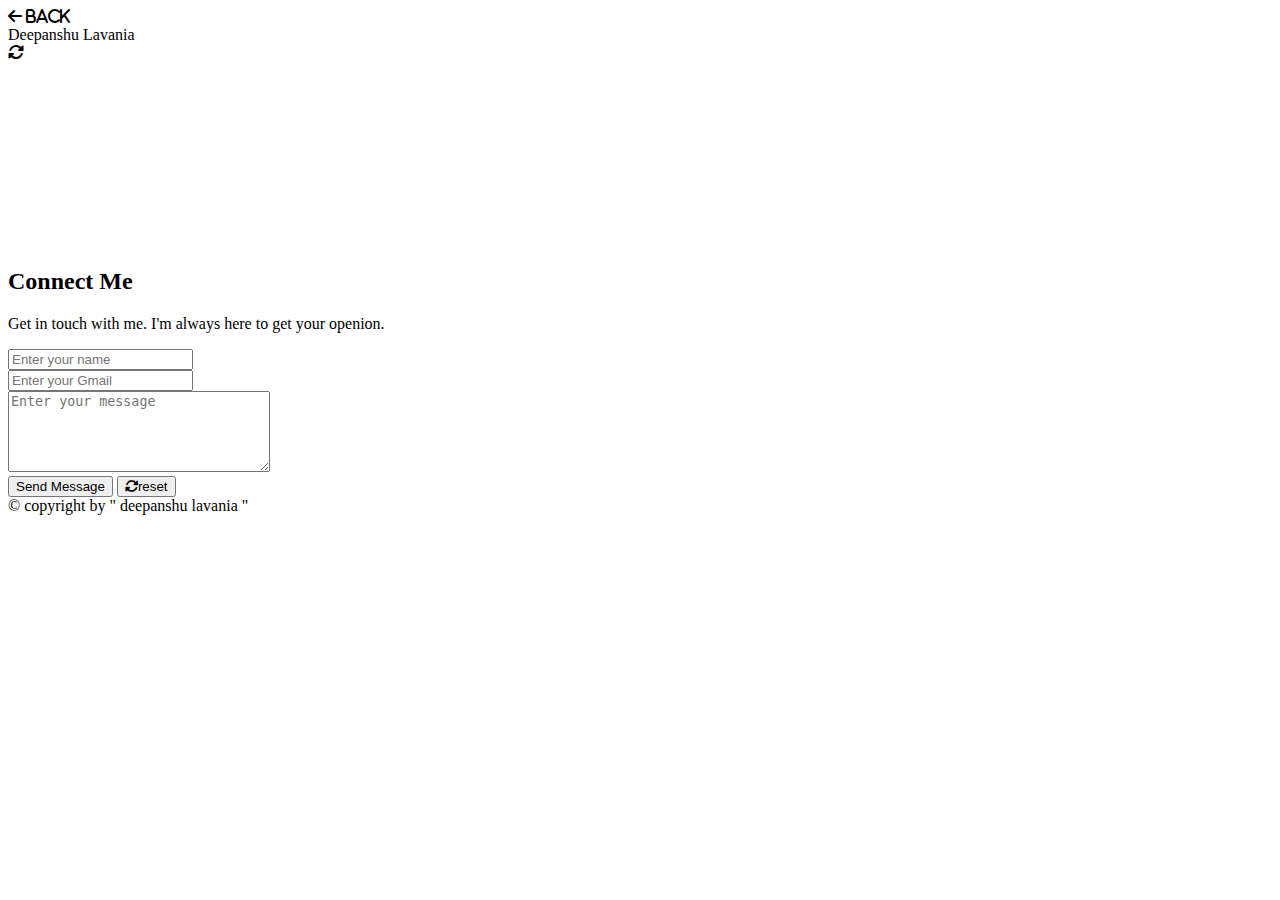
==== contact.html @ ad5e24c4 "added contact.html" ====
<!DOCTYPE html>
<html lang="en">

<head>
  <meta charset="UTF-8">
  <meta name="viewport" content="width=device-width, initial-scale=1.0">
  <title>Document</title>
  <link rel="stylesheet" href="https://cdnjs.cloudflare.com/ajax/libs/font-awesome/6.5.1/css/all.min.css">
  <link rel="stylesheet" href="https://fonts.googleapis.com/css2?family=Protest+Guerrilla&display=swap">
  <link rel="stylesheet" href="/Portfolio/css/Portfolio.css">
</head>

<body>
  <header class="proj-navbar">
    <div class="container grid grid-three--cols">
      <div class="back-con">
        <div class="back-btn " onclick="backClick()">
          <i class="fa-solid fa-arrow-left"> back</i>
        </div>
      </div>
      <div class="project-logo">
        <!-- <div class="logo-navbar">Deepanshu Lavania</div> -->
        <div class="logo-navbar">
          <div class="left-bar logo-bar"></div>
          <span>D</span>eepanshu Lavania
          <div class="right-bar logo-bar"></div>
        </div>
      </div>
      <div class="choose-pro">
        <div class="all_project" onclick="reload_rotate()">
          <i class="fa-solid fa-rotate"></i>
        </div>
      </div>
    </div>
    </div>
  </header>
  <div class="empty"></div>
  <iframe
    src="https://www.google.com/maps/embed?pb=!1m18!1m12!1m3!1d39737.080662364395!2d77.61931005186082!3d28.958400377921564!2m3!1f0!2f0!3f0!3m2!1i1024!2i768!4f13.1!3m3!1m2!1s0x390c66f2117a2667%3A0x2aeeb77335221dd4!2sVidya%20Knowledge%20Park%2C%20Meerut%2C%20Uttar%20Pradesh%20250002!5e0!3m2!1sen!2sin!4v1708405472199!5m2!1sen!2sin"
    width="100%" height="100%" style="border:0; padding-top:2rem;" allowfullscreen="" loading="lazy"
    referrerpolicy="no-referrer-when-downgrade"></iframe>
  <!-- start contact section -->
  <div class="section-contact">
    <div class="container1 grid grid-two--cols">
      <div class="contact-content">
        <div class="container">
          <h2 class="contact-heading">Connect Me</h2>
          <p class="contact-subheading">
            Get in touch with me. I'm always here to get your openion.
          </p>
        </div>
        <form id="form_id" onsubmit="event.preventDefault();">
          <div class="ph ph-1">
            <input type="name" name="name" id="name" required autocomplete="off" placeholder="Enter your name">
          </div>
          <div class="ph ph-2">
            <input type="email" name="email" id="email" autocomplete="off" required placeholder="Enter your Gmail">
          </div>
          <div class="ph ph-3">
            <textarea name="message" id="message" cols="30" rows="5" placeholder="Enter your message"></textarea>
          </div>
          <div class="btn sub-btn">
            <button type="submit" class="btn btn-submit" onclick="sendMail()">Send Message</button>
            <button type="submit" class="btn btn-clear" onclick="clearMail()"><i
                class="fa-solid fa-rotate"></i>reset</button>
          </div>
        </form>
      </div>
    </div>
  </div>
  <!-- End contact section -->
  <footer class="footer">
    <div class="foot">
        &copy; copyright by " deepanshu lavania "
    </div>
</footer>
  <script src="Portfolio.js"></script>
  <script>
    //start contact reload
    var all_container = document.querySelector(".all_project");
    all_container.reload_rotate = function () {
      window.location.reload();
    }
    //end contact reload
  </script>
</body>

</html>
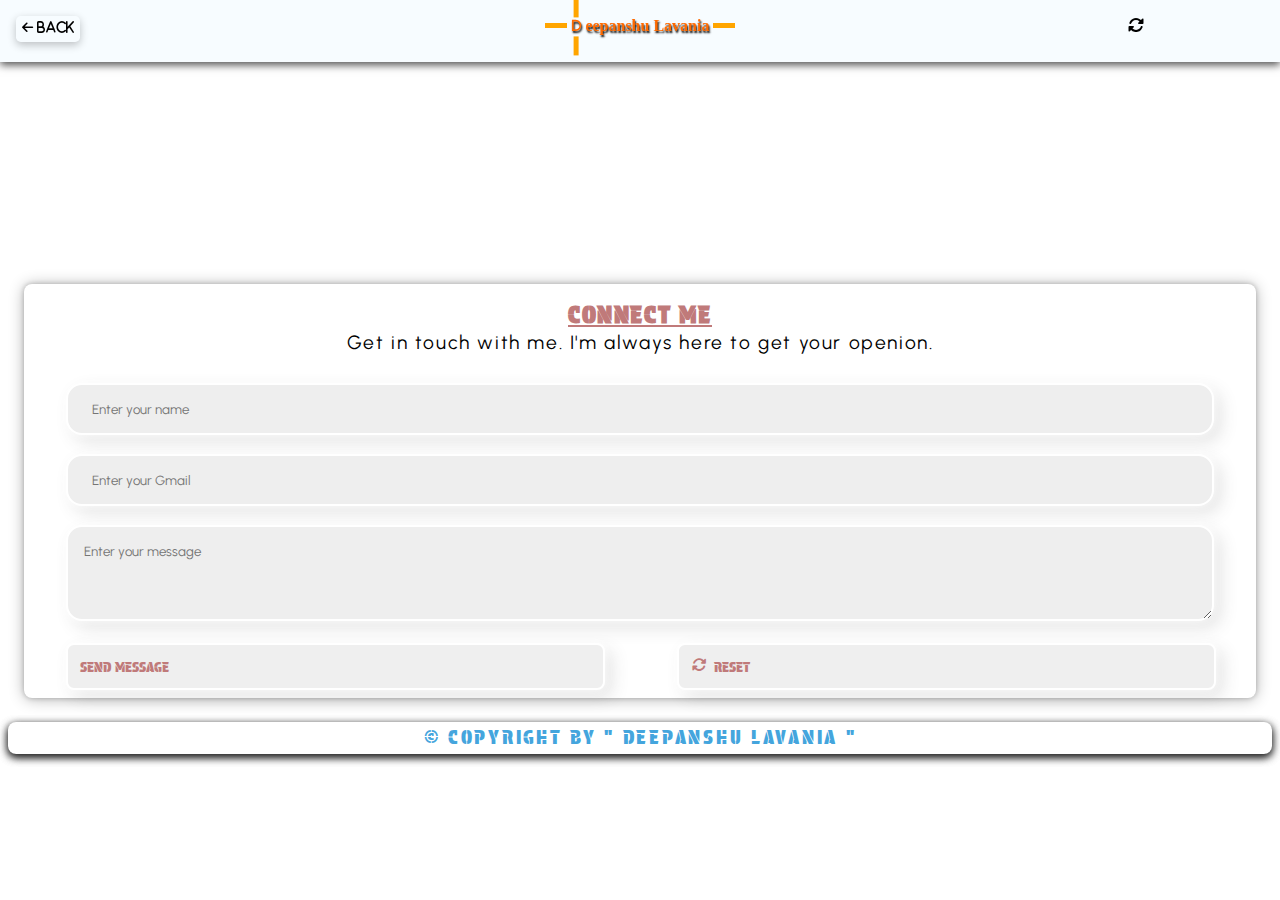
==== commit 01dad9ae: "added contact.html" ====
--- a/contact.html
+++ b/contact.html
@@ -7,7 +7,7 @@
   <title>Document</title>
   <link rel="stylesheet" href="https://cdnjs.cloudflare.com/ajax/libs/font-awesome/6.5.1/css/all.min.css">
   <link rel="stylesheet" href="https://fonts.googleapis.com/css2?family=Protest+Guerrilla&display=swap">
-  <link rel="stylesheet" href="/Portfolio/css/Portfolio.css">
+  <link rel="stylesheet" href="Portfolio.css">
 </head>
 
 <body>
--- a/Portfolio.css
+++ b/Portfolio.css
@@ -0,0 +1,2191 @@
+@import url('https://fonts.googleapis.com/css2?family=Urbanist:ital,wght@0,100..900;1,100..900&display=swap');
+
+* {
+    margin: 0;
+    padding: 0;
+    box-sizing: border-box;
+    font-family: "Urbanist", sans-serif;
+}
+
+body {
+    position: relative;
+}
+
+h1,
+h2,
+h3,
+h4,
+h5,
+h6 {
+    font-family: "Poppins", sans-serif
+}
+
+p,
+li,
+a,
+label {
+    font-family: "Urbanist", sans-serif;
+    font-size: 1.2rem;
+    letter-spacing: 0.1rem;
+    line-height: 1.5;
+}
+
+a {
+    text-decoration: none;
+    color: var(--para-color);
+}
+
+li {
+    list-style: none;
+}
+
+/* width */
+::-webkit-scrollbar {
+    width: .7rem;
+}
+
+/* Trank */
+::-webkit-scrollbar-track {
+    background: var(--supporting-color);
+}
+
+/* Handle */
+::-webkit-scrollbar-thumb {
+    background: var(--blue-color);
+    border-radius: 50px;
+    -webkit-border-radius: 50px;
+    -moz-border-radius: 50px;
+    -ms-border-radius: 50px;
+    -o-border-radius: 50px;
+}
+
+/* theme */
+:root {
+    --lightblue-color: rgb(163, 207, 207);
+    --blue-color: #0062ff;
+    --supporting-color: #ebf3fe;
+    --font-color: #424242;
+    --bg-color: #f7fcff;
+    --heading-color: #000a19;
+    --hero-heading-color: #003b99;
+    --para-color: #504e4d;
+    --white-color: #fff;
+    --footer-bg-color: #040d12;
+    --btn-hover-bg-color: #003b99;
+    --black-color: #000;
+    --btn-box-shadow: rgba(100, 100, 111, 0.2) 0px 7px 29px 0px;
+    --one-box-shadow: rgba(0, 0, 0, 0.69) 0px 3px 8px;
+    --text-font-family: 'Protest Guerrilla', sans-serif;
+    --text2-font-family: 'lucida calligraphy';
+    --width-of-switch: 3rem;
+    --height-of-switch: 1.65rem;
+    --size-of-icon: 1.4rem;
+}
+/* Start Loader --->website name=> www.10015.io */
+.spinner-con {
+    margin: 0;
+    padding: 0;
+    width: 100%;
+    height: 100vh;
+    display: grid;
+    place-items: center;
+    position: absolute;
+    z-index: 1000;
+    background-image: linear-gradient(to right, rgb(225, 113, 113), rgb(232, 232, 169));
+    animation: spinner 2s ease-in;
+    -webkit-animation: spinner 2s ease-in;
+}
+
+.spinner {
+    width:6rem;
+    height:6rem;
+    display: grid;
+    border-radius: 50%;
+    -webkit-mask: radial-gradient(farthest-side, #0000 40%, #474bff 41%);
+    background: linear-gradient(0deg, rgba(71, 75, 255, 0.5) 50%, rgba(71, 75, 255, 1) 0) center/4.5px 100%,        linear-gradient(90deg, rgba(71, 75, 255, 0.25) 50%, rgba(71, 75, 255, 0.75) 0) center/100% 4.5px;
+    background-repeat: no-repeat;
+    box-shadow: var(box-shadow);
+    animation: spinner-d3o0rx 3s infinite steps(12);
+    -webkit-animation: spinner-d3o0rx 3s infinite steps(12);
+}
+
+.spinner::before,
+.spinner::after {
+    content: "";
+    grid-area: 1/1;
+    border-radius: 50%;
+    background: inherit;
+    opacity: 0.915;
+    transform: rotate(30deg);
+}
+
+.spinner::after {
+    opacity: 0.83;
+    transform: rotate(60deg);
+}
+
+@keyframes spinner-d3o0rx {
+    100% {
+        transform: rotate(1turn);
+        -webkit-transform: rotate(1turn);
+        -moz-transform: rotate(1turn);
+        -ms-transform: rotate(1turn);
+        -o-transform: rotate(1turn);
+}
+}
+@keyframes spinner {
+    100% {
+        transform: translateY(-100%)    ;
+        -webkit-transform: translateY(-100%)    ;
+        -moz-transform: translateY(-100%)    ;
+        -ms-transform: translateY(-100%)    ;
+        -o-transform: translateY(-100%)    ;
+}
+}
+
+
+/* End loader */
+
+/* Start LP-navbar */
+.phone-navbar {
+    display: none;
+}
+
+/* End LP-navbar */
+
+.lp-navbar {
+    width: 100vw;
+    padding: 0.5rem;
+    height: auto;
+    background-color: var(--bg-color);
+    position: fixed;
+    top: 0;
+    z-index: 100;
+    box-shadow: var(--one-box-shadow);
+}
+
+.container {
+    margin: 0 auto;
+    padding: 1rem 1rem;
+}
+
+.logo {
+    height: 3.5rem;
+    display: flex;
+    flex-direction: row;
+    gap: .3rem;
+    align-items: center;
+    position: relative;
+
+    & .left-bar,
+    .right-bar {
+        width: 1.8rem;
+        height: .5rem;
+        background-color: orange;
+    }
+}
+
+.lp-navbar .container {
+    display: flex;
+    justify-content: space-between;
+    gap: 1.5rem;
+
+    & .logo-navbar {
+        color: rgb(255, 106, 0);
+        text-shadow: 1px 2px 2px #000000;
+        position: relative;
+        font-size: 1rem;
+        font-family: 'Lucida Calligraphy';
+        font-weight: 600;
+    }
+
+    & .logo .logo-navbar::before {
+        content: "";
+        position: absolute;
+        top: -65%;
+        left: 5%;
+        transform: translate(-50%, -50%);
+        width: .5rem;
+        height: 1.6rem;
+        background-color: orange;
+        z-index: 1;
+    }
+
+    & .logo .logo-navbar::after {
+        content: "";
+        position: absolute;
+        top: 160%;
+        left: 5%;
+        transform: translate(-50%, -50%);
+        width: .5rem;
+        height: 1.6rem;
+        background-color: orange;
+        z-index: 1;
+    }
+
+    & .logo {
+
+        .logo-bar,
+        .logo-navbar::after,
+        .logo-navbar::before {
+            animation: blink-bar 2s linear infinite;
+            -webkit-animation: blink-bar 2s linear infinite;
+        }
+    }
+
+    & .navbar {
+        display: flex;
+        gap: 2rem;
+        flex-direction: row;
+
+        & ul {
+            display: flex;
+            margin-top: 1rem;
+            font-weight: 700;
+            gap: 2rem;
+            text-transform: capitalize;
+            position: relative;
+
+            & li {
+                position: relative;
+
+                a {
+                    cursor: pointer;
+                    text-transform: uppercase;
+                    color: var(--btn-hover-bg-color);
+                }
+
+                ::after {
+                    content: "";
+                    position: absolute;
+                    bottom: .7rem;
+                    left: 0;
+                    width: 0%;
+                    border-bottom: 2px solid orangered;
+                    z-index: 100;
+                }
+            }
+
+            & li a:hover {
+                font-family: var(--text2-font-family);
+                color: rgb(245, 163, 11);
+                font-size: .99rem;
+            }
+
+            & li a:hover:after {
+                transition: all .5s linear;
+                width: 100%;
+                -webkit-transition: all .5s linear;
+                -moz-transition: all .5s linear;
+                -ms-transition: all .5s linear;
+                -o-transition: all .5s linear;
+            }
+        }
+
+        & .switch {
+            display: inline-block;
+            position: relative;
+            width: var(--width-of-switch);
+            height: var(--height-of-switch);
+            margin: 1rem;
+            border: 3px solid black;
+            border-radius: .7rem;
+            -webkit-border-radius: .7rem;
+            -moz-border-radius: .7rem;
+            -ms-border-radius: .7rem;
+            -o-border-radius: .7rem;
+        }
+
+        & .slider {
+            width: 100%;
+            position: absolute;
+            cursor: pointer;
+            top: 0;
+            left: 0;
+            right: 0;
+            bottom: 0;
+            background-color: #f4f4f5;
+            box-shadow: -7px -7px 17px #fff, 7px 7px 17px rgba(70, 70, 70, 0.15);
+            border-radius: .7rem;
+            -webkit-border-radius: .7rem;
+            -moz-border-radius: .7rem;
+            -ms-border-radius: .7rem;
+            -o-border-radius: .7rem;
+
+            &::before {
+                position: absolute;
+                content: "";
+                height: var(--size-of-icon);
+                width: var(--size-of-icon);
+                top: 50%;
+                transform: translateY(-50%);
+                -webkit-transform: translateY(-50%);
+                -moz-transform: translateY(-50%);
+                -ms-transform: translateY(-50%);
+                -o-transform: translateY(-50%);
+                background: linear-gradient(40deg, #ff0080, #ff8c00 70%);
+                border-radius: 50%;
+                -webkit-border-radius: 50%;
+                -moz-border-radius: 50%;
+                -ms-border-radius: 50%;
+                -o-border-radius: 50%;
+            }
+        }
+    }
+}
+
+.dark-mode {
+    background-color: #000;
+    color: var(--bg-color);
+
+    /* Start home file dark mode */
+    & .lp-navbar {
+        background-color: #000;
+        box-shadow: rgba(240, 240, 242, 0.25) 0px 13px 27px -5px, rgba(234, 228, 228, 0.3) 0px 8px 16px -8px;
+
+        & .container .navbar ul {
+            & .nav-item .nav-link {
+                & i {
+                    color: aqua;
+                    margin-right: .2rem;
+                }
+            }
+
+            & li a {
+                color: var(--bg-color);
+            }
+        }
+
+        & .navbar {
+            & #laptop-mode {
+                & .slider {
+                    background-color: #003b99;
+
+                    &::before {
+                        transform: translateX(80%);
+                        -webkit-transform: translateX(80%);
+                        -moz-transform: translateX(80%);
+                        -ms-transform: translateX(80%);
+                        -o-transform: translateX(80%);
+                        top: 0;
+                    }
+                }
+            }
+        }
+    }
+
+
+
+    .skill-section .skill-container {
+        border: 2px solid #fff;
+        border-radius: .5rem;
+        -webkit-border-radius: .5rem;
+        -moz-border-radius: .5rem;
+        -ms-border-radius: .5rem;
+        -o-border-radius: .5rem;
+
+        .title {
+            & .heading {
+                color: rgb(94, 186, 186);
+                text-decoration: underline;
+            }
+        }
+
+        & .cont1 {
+            border: 2px solid #fff;
+
+            & .skill .percent .perc i {
+                color: var(--bg-color);
+            }
+        }
+    }
+
+    .section-contact .container1 {
+        .contact-content {
+            border: 2px solid #fff;
+            border-radius: .5rem;
+            -webkit-border-radius: .5rem;
+            -moz-border-radius: .5rem;
+            -ms-border-radius: .5rem;
+            -o-border-radius: .5rem;
+
+            & #form_id .ph {
+
+                & input,
+                textarea {
+                    border: 2px solid black;
+                }
+            }
+
+            & .sub-btn {
+                & button {
+                    border: 2px solid black;
+                }
+            }
+        }
+
+        .contact-map {
+            & img {
+                border: 2px solid aqua;
+            }
+        }
+    }
+
+    /* End home file dark mode */
+
+    /* Start project file dark mode */
+    .proj-navbar {
+        background-color: #000000;
+        box-shadow: rgba(253, 253, 254, 0.25) 0px 13px 27px -5px, rgba(250, 248, 248, 0.3) 0px 8px 16px -8px;
+
+        .container {
+            & .back-con .back-btn i {
+                color: rgb(59, 57, 57);
+                background-color: var(--bg-color);
+            }
+        }
+    }
+
+    .projects {
+        color: #000;
+        border: 2px solid white;
+        box-shadow: 0 1px 15px rgba(237, 235, 235, 0.729), 0 0 5px rgba(255, 255, 255, 0.643);
+
+        & .grid .content {
+            box-shadow: 0 1px 15px rgba(237, 235, 235, 0.931), 0 0 5px rgba(255, 255, 255, 0.991);
+            border: 1px solid black;
+        }
+    }
+
+    .footer {
+        box-shadow: 0 1px 15px rgba(237, 235, 235, 0.729), 0 0 1px rgba(255, 255, 255, 0.643);
+
+        .foot {
+            box-shadow: 0 1px 15px rgba(237, 235, 235, 0.729), 0 0 .5px rgba(255, 255, 255, 0.643);
+        }
+    }
+
+    /* End project file dark mode */
+}
+
+@keyframes blink-bar {
+    25% {
+        background-color: #80b1ff;
+    }
+
+    50% {
+        background-color: #4d91ff;
+    }
+
+    75% {
+        background-color: #99c0ff;
+    }
+
+    100% {
+        background-color: #3381ff;
+    }
+}
+
+@keyframes blink-slash {
+    0% {
+        display: none;
+    }
+
+    50% {
+        display: none;
+    }
+
+    100% {
+        color: #404245;
+    }
+}
+
+main {
+    padding-top: 2rem;
+    position: relative;
+
+    & .section-my .grid-two--cols {
+        height: 100%;
+        display: grid;
+        grid-template-columns: repeat(2, minmax(25%, 1fr));
+        justify-content: center;
+        background-image: linear-gradient(to right, rgb(225, 113, 113), rgb(232, 232, 169));
+        gap: 2rem;
+
+        & .section-my--content {
+            margin: 2rem 0;
+            /* width: 50vw; */
+            display: flex;
+            flex-direction: column;
+            justify-content: center;
+            align-items: center;
+            text-transform: uppercase;
+
+            & .p1 {
+                margin-left: -8rem;
+                font-size: 1rem;
+                font-weight: 600;
+            }
+
+            & .name {
+                font-size: 1.8rem;
+                color: #404040;
+                font-family: 'Protest Guerrilla', sans-serif;
+            }
+
+            & .main-heading {
+                margin-top: 2rem;
+                color: #292424;
+                display: flex;
+                gap: 1rem;
+                width: 90%;
+                line-height: 2rem;
+                margin-left: 1rem;
+                & .full-name {
+                    display: flex;
+                    flex-direction: row;
+                    gap: 1rem;
+                }
+
+                & .title {
+                    font-family: 'Protest Guerrilla', sans-serif;
+                    color: var(--btn-hover-bg-color);
+                }
+
+                & .slash {
+                    font-size: 2.22rem;
+                    animation: blink-slash 1s linear infinite;
+                    margin-left: -2%;
+                    -webkit-animation: blink-slash 1s linear infinite;
+                }
+            }
+
+            & .my-para {
+                margin: 2rem;
+                text-transform: capitalize;
+            }
+
+            & .my-btn {
+                display: flex;
+                flex-direction: row;
+                gap: 1rem;
+                margin: 3rem 0 8rem 0;
+
+                & .btn {
+                    display: grid;
+                    place-items: center;
+                    width: 10rem;
+                    padding: .8rem;
+                    background-color: #2873ea;
+                    border: 2px solid black;
+                    color: var(--bg-color);
+                    font-size: .9rem;
+                    font-weight: 700;
+                    font-family: 'Lucida Sans', 'Lucida Sans Regular', 'Lucida Grande', 'Lucida Sans Unicode', Geneva, Verdana, sans-serif;
+                    box-shadow: rgba(50, 50, 93, 0.25) 0px 13px 27px -5px, rgba(0, 0, 0, 0.3) 0px 8px 16px -8px;
+                    border-radius: .3rem;
+                    -webkit-border-radius: .3rem;
+                    -moz-border-radius: .3rem;
+                    -ms-border-radius: .3rem;
+                    -o-border-radius: .3rem;
+                }
+
+                & .btn:hover {
+                    background-color: var(--bg-color);
+                    color: #003b99;
+                }
+            }
+        }
+
+        & .section-my--image {
+            width: 100%;
+            height: 100%;
+
+            & .small-circle {
+                display: flex;
+                flex-direction: row;
+                justify-content: end;
+                gap: .5rem;
+
+                & .smlc {
+                    width: 1.5rem;
+                    height: 1.5rem;
+                    margin: 2rem;
+                    border-radius: 50%;
+                    -webkit-border-radius: 50%;
+                    -moz-border-radius: 50%;
+                    -ms-border-radius: 50%;
+                    -o-border-radius: 50%;
+                }
+
+                & .sml-cl1 {
+                    background-color: rgb(137, 212, 23);
+                }
+
+                & .sml-cl2 {
+                    background-color: violet;
+                }
+
+                & .sml-cl3 {
+                    background-color: rgb(226, 79, 79);
+                }
+            }
+
+            & .my-img {
+                display: grid;
+                place-items: center;
+                width: 100%;
+                height: 80%;
+
+                & img {
+                    width: 50%;
+                    aspect-ratio: 1;
+                    border: .2rem solid #fff;
+                    -webkit-border-radius: 50%;
+                    -moz-border-radius: 50%;
+                    -ms-border-radius: 50%;
+                    -o-border-radius: 50%;
+                    border-radius: 50%;
+                    position: relative;
+                    z-index: 5;
+                }
+            }
+
+            & .my-img::before,
+            .my-img::after {
+                content: "";
+                position: absolute;
+                width: 27%;
+                aspect-ratio: 1;
+                background-color: rgb(236, 83, 83);
+                z-index: 4;
+                border-radius: 50%;
+                -webkit-border-radius: 50%;
+                -moz-border-radius: 50%;
+                -ms-border-radius: 50%;
+                -o-border-radius: 50%;
+                animation: blink-bar 6s linear infinite;
+                -webkit-animation: blink-bar 6s linear infinite;
+            }
+
+            & .my-img::after {
+                content: "";
+                position: absolute;
+                width: 42%;
+                height: 0.2rem;
+                background-color: blue;
+                z-index: 2;
+                border-radius: 50%;
+                -webkit-border-radius: 50%;
+                -moz-border-radius: 50%;
+                -ms-border-radius: 50%;
+                -o-border-radius: 50%;
+                animation: blink-bar 4s linear infinite;
+                -webkit-animation: blink-bar 4s linear infinite;
+            }
+        }
+    }
+}
+
+/* start contact section */
+.section-contact .grid-two--cols {
+    margin: 1.5rem;
+    display: grid;
+    grid-template-columns: repeat(1, minmax(150px, 1fr));
+    justify-content: center;
+    align-items: center;
+    gap: 2rem;
+    position: relative;
+
+    & .contact-content {
+        box-shadow: 0 1px 15px rgba(0, 0, 0, 0.30), 0 0 5px rgba(0, 0, 0, 0.22);
+        border-radius: .5rem;
+        -webkit-border-radius: .5rem;
+        -moz-border-radius: .5rem;
+        -ms-border-radius: .5rem;
+        -o-border-radius: .5rem;
+        background-color: transparent;
+        display: flex;
+        flex-direction: column;
+        justify-content: center;
+        align-items: center;
+
+        & .container {
+            display: grid;
+            place-items: center;
+
+            & .contact-heading {
+                text-transform: uppercase;
+                font-family: 'Protest Guerrilla', sans-serif;
+                letter-spacing: .1rem;
+                color: rgb(192, 122, 122);
+                text-decoration: underline;
+            }
+        }
+
+        & #form_id {
+            width: 100%;
+
+            & .ph {
+                margin: 0 2rem;
+                padding: .6rem;
+
+                & input {
+                    height: 3rem;
+                    font-weight: 400;
+                    padding: 1.5rem;
+                    box-shadow: 0 0 10px #fff, 7px 7px 17px rgba(70, 70, 70, 0.15);
+                    border-radius: 1rem;
+                    border: 2px solid white;
+                    background-color: #eee;
+                    -webkit-transition: 0.5s ease;
+                    -o-transition: 0.5s ease;
+                    transition: 0.5s ease;
+                    width: 100%;
+                    -webkit-border-radius: 1rem;
+                    -moz-border-radius: 1rem;
+                    -ms-border-radius: 1rem;
+                    -o-border-radius: 1rem;
+                }
+
+                & textarea {
+                    height: 6rem;
+                    font-weight: 400;
+                    padding: 1rem;
+                    box-shadow: 0 0 10px #fff, 7px 7px 17px rgba(70, 70, 70, 0.15);
+                    border-radius: 1rem;
+                    border: 2px solid white;
+                    background-color: #eee;
+                    -webkit-transition: 0.5s ease;
+                    -o-transition: 0.5s ease;
+                    transition: 0.5s ease;
+                    width: 100%;
+                    -webkit-border-radius: 1rem;
+                    -moz-border-radius: 1rem;
+                    -ms-border-radius: 1rem;
+                    -o-border-radius: 1rem;
+                }
+            }
+        }
+
+        .btn {
+            display: flex;
+            gap: .5rem;
+            margin-left: .1rem;
+            font-size: .9rem;
+            padding: .5rem;
+            border-radius: .5rem;
+            -webkit-border-radius: .5rem;
+            -moz-border-radius: .5rem;
+            -ms-border-radius: .5rem;
+            -o-border-radius: .5rem;
+
+            & button {
+                margin: 0 2rem;
+                width: 100%;
+                text-transform: uppercase;
+                padding: .8rem;
+                border: none;
+                border: 2px solid white;
+                box-shadow: 0 0 10px #fff, 7px 7px 17px rgba(70, 70, 70, 0.15);
+                color: rgb(192, 122, 122);
+                font-family: 'Protest Guerrilla', sans-serif;
+                font-size: 1;
+            }
+
+            & button:hover {
+                color: black;
+                font-family: 'lucida calligraphy';
+            }
+        }
+    }
+}
+
+/* End contact section */
+
+.footer {
+    margin: .5rem;
+    box-shadow: rgba(0, 0, 0, 0.69) 0px 3px 8px;
+    border-radius: .5rem;
+    -webkit-border-radius: .5rem;
+    -moz-border-radius: .5rem;
+    -ms-border-radius: .5rem;
+    -o-border-radius: .5rem;
+
+    .foo-icon {
+        display: grid;
+        grid-template-columns: repeat(2, minmax(10rem, 1fr));
+        position: relative;
+        place-items: center;
+
+        .Ist-icon--cont,
+        .IInd-icon--cont {
+            & .Social {
+                position: relative;
+
+                span {
+                    font-family: var(--text-font-family);
+                    color: #0c69d3;
+
+                }
+
+                ::after {
+                    content: '';
+                    position: absolute;
+                    width: 0;
+                    height: .1rem;
+                    left: 0;
+                    top: 100%;
+                    background-image: linear-gradient(to right, red, yellow);
+                }
+
+                :hover::after {
+                    transition: all .5s linear;
+                    width: 100%;
+                    -webkit-transition: all .5s linear;
+                    -moz-transition: all .5s linear;
+                    -ms-transition: all .5s linear;
+                    -o-transition: all .5s linear;
+                }
+            }
+        }
+    }
+
+    .foot {
+        text-transform: uppercase;
+        font-size: 1.2rem;
+        display: grid;
+        place-items: center;
+        color: #44a5dd;
+        height: auto;
+        width: 100%;
+        padding: .3rem;
+        font-family: 'Protest Guerrilla', sans-serif;
+        letter-spacing: .17rem;
+        box-shadow: rgba(0, 0, 0, 0.69) 0px 3px 8px;
+        border-radius: .5rem;
+        -webkit-border-radius: .5rem;
+        -moz-border-radius: .5rem;
+        -ms-border-radius: .5rem;
+        -o-border-radius: .5rem;
+    }
+}
+
+.proj-navbar {
+    background-color: var(--bg-color);
+    width: 100%;
+    position: fixed;
+    box-shadow: var(--one-box-shadow);
+    z-index: 10;
+
+    .grid-three--cols {
+        display: grid;
+        grid-template-columns: 1fr 2fr 1fr;
+        gap: 1rem;
+
+        & .back-con {
+            cursor: pointer;
+            width: 100%;
+
+            & .back-btn .fa-arrow-left {
+                padding: .4rem;
+                font-size: .8rem;
+                box-shadow: rgba(0, 0, 0, 0.24) 0px 3px 8px;
+                border-radius: .3rem;
+                -webkit-border-radius: .3rem;
+                -moz-border-radius: .3rem;
+                -ms-border-radius: .3rem;
+                -o-border-radius: .3rem;
+            }
+        }
+
+        & .project-logo {
+            cursor: pointer;
+
+            .left-bar,
+            .right-bar,
+            .logo-navbar span::after,
+            .logo-navbar span::before {
+                animation: blink-bar 2s linear infinite;
+                -webkit-animation: blink-bar 2s linear infinite;
+            }
+
+            & .logo-navbar {
+                display: flex;
+                justify-content: center;
+                align-items: center;
+                gap: .2rem;
+                color: rgb(255, 106, 0);
+                text-shadow: 1px 2px 2px #000000;
+                position: relative;
+                font-size: 1rem;
+                font-family: 'Lucida Calligraphy';
+                font-weight: 600;
+
+                & .left-bar,
+                .right-bar {
+                    width: 1.4rem;
+                    height: .3rem;
+                    background-color: orange;
+                }
+
+                & span {
+                    margin-right: .04rem;
+                    position: relative;
+                    display: inline-block;
+                }
+            }
+
+
+            & .logo-navbar span::before {
+                content: "";
+                position: absolute;
+                top: -41%;
+                left: 50%;
+                transform: translate(-50%, -50%);
+                width: .3rem;
+                height: 1.2rem;
+                background-color: orange;
+                z-index: 1;
+            }
+
+            & .logo-navbar span::after {
+                content: "";
+                position: absolute;
+                top: 158%;
+                left: 50%;
+                transform: translate(-50%, -50%);
+                width: .3rem;
+                height: 1.2rem;
+                background-color: orange;
+                z-index: 1;
+            }
+
+            .logo-navbar::after,
+            .logo-navbar::before {
+                animation: blink-bar 2s linear infinite;
+                -webkit-animation: blink-bar 2s linear infinite;
+            }
+        }
+
+        & .choose-pro {
+            margin-bottom: .7rem;
+            margin-left: 9.5rem;
+
+            & select {
+                box-shadow: rgba(0, 0, 0, 0.24) 0px 3px 8px;
+                border: none;
+                border-radius: .3rem;
+                -webkit-border-radius: .3rem;
+                -moz-border-radius: .3rem;
+                -ms-border-radius: .3rem;
+                -o-border-radius: .3rem;
+            }
+
+            & .all_project {
+                padding-left: 1rem;
+            }
+        }
+    }
+
+    /* Start about file  */
+    .about-two--cols {
+        display: grid;
+        grid-template-columns: 1fr 2fr;
+        gap: 3rem;
+        width: 100vw;
+
+        .aboutfile-logo {
+            margin-right: 1rem;
+            display: grid;
+            place-items: end;
+            padding-top: .2rem;
+            padding-bottom: .5rem;
+            margin-bottom: 0;
+        }
+    }
+
+    /* End about file */
+}
+
+.empty {
+    margin: 0;
+    padding: 2.3rem;
+    /* width: 100vw; */
+}
+
+.projects {
+    margin: 1rem 1rem;
+    border-radius: .6rem;
+    -webkit-border-radius: .6rem;
+    -moz-border-radius: .6rem;
+    -ms-border-radius: .6rem;
+    -o-border-radius: .6rem;
+    height: 100%;
+    box-shadow: rgba(0, 0, 0, 0.24) 0px 3px 8px;
+    padding: 1rem;
+    display: grid;
+
+    & .grid-three--cols {
+        display: grid;
+        grid-template-columns: repeat(auto-fill, minmax(15rem, 1fr));
+        gap: 2.5rem;
+        width: 100%;
+        height: 100%;
+
+        & .content {
+            height: 75vh;
+            background-color: #fff;
+            box-shadow: rgba(0, 0, 0, 0.24) 0px 3px 8px;
+            transform-style: preserve-3d;
+
+            & .same-cont {
+                height: 100%;
+                background-image: url(MainImg.jpg);
+                background-repeat: no-repeat;
+                background-size: cover;
+                object-fit: cover;
+                background-size: 100% 100%;
+                display: flex;
+                justify-content: center;
+                align-items: end;
+
+                & .back-img {
+                    width: 100%;
+
+                    & h4 {
+                        display: grid;
+                        place-items: center;
+                        background-color: white;
+                        border-top: 1px solid black;
+                        opacity: .5;
+                        padding: 1rem .5rem 3rem 0.5rem;
+                        font-weight: 5rem;
+                    }
+                }
+
+                & .back-code {
+                    display: none;
+                }
+            }
+
+            & .Web1_rupee {
+                background-image:url(/MyPortfolio/Pro2_Web_Rupee-transformed.jpeg);
+            }
+
+            & .Web2_EduHub {
+                background-image: url(/MyPortfolio/Pro_web1_EduHub-transformed.jpeg);
+            }
+
+            & .Web3_SWG {
+                background-image: url(/MyPortfolio/Game_SWG.jpg);
+            }
+        }
+
+        & .content:hover {
+            & .same-cont {
+                background-image: none;
+                transition-duration: 1s;
+
+                & .back-img {
+                    display: none;
+                }
+
+                & .back-code {
+                    display: flex;
+                    flex-direction: column;
+                    gap: 1.4rem;
+                    top: 8%;
+                    width: 100%;
+                    padding: .2rem .5rem;
+                    font-size: .8rem;
+                    font-weight: 500;
+                    position: absolute;
+                    line-height: 2rem;
+                    justify-content: center;
+                    align-items: center;
+
+                    & a {
+                        border: 2px solid black;
+                        padding: .5rem;
+                        font-size: 1.3rem;
+                        font-weight: 900;
+                        font-family: var(--text-font-family);
+                        border-radius: .5rem;
+                        -webkit-border-radius: .5rem;
+                        -moz-border-radius: .5rem;
+                        -ms-border-radius: .5rem;
+                        -o-border-radius: .5rem;
+                    }
+                }
+            }
+        }
+    }
+}
+
+.main-section {
+    display: flex;
+    flex-direction: column;
+    gap: 2rem;
+}
+
+/* Start about file */
+.about {
+    display: grid;
+    grid-template-columns: repeat(2, minmax(10rem, 1fr));
+
+    .char {
+        position: relative;
+        left: -50vw;
+
+        img {
+            padding-left: 30rem;
+            position: relative;
+            z-index: 1;
+        }
+    }
+
+    .text {
+        width: 100%;
+        position: absolute;
+        padding: 0 0.5rem 0 18rem;
+        margin-top: 2.2rem;
+        height: 70vh;
+        display: flex;
+        flex-direction: column;
+        align-items: center;
+        line-height: 4rem;
+        background: linear-gradient(0deg, rgba(75, 252, 255, 1) 0%, rgba(237, 167, 16, 1) 100%);
+
+        .about-title {
+            font-family: var(--text-font-family);
+            font-size: 1.7rem;
+            letter-spacing: .1rem;
+            text-transform: uppercase;
+            text-decoration: underline;
+        }
+
+        .para {
+            font-size: 1.7rem;
+        }
+    }
+}
+
+.school {
+    margin-bottom: 2rem;
+    padding: 1rem 0;
+    background: linear-gradient(0deg, rgba(75, 252, 255, 1) 0%, rgba(237, 167, 16, 1) 100%);
+    line-height: 1.4rem;
+
+    .school-title {
+        text-decoration: underline;
+        padding: .8rem 0;
+        display: grid;
+        place-items: center;
+        font-family: var(--text-font-family);
+        font-size: 1.5rem;
+        letter-spacing: .1rem;
+        text-transform: uppercase;
+    }
+
+    .line-con {
+        display: flex;
+        flex-direction: column;
+
+        .school-line {
+            cursor: pointer;
+            display: flex;
+            margin-left: 2rem;
+
+            i {
+                padding: .2rem .2rem 0 0;
+            }
+
+            .point {
+                text-transform: capitalize;
+
+                .point--text {
+                    padding-left: 1rem;
+                    text-transform: none;
+                    display: none;
+                }
+
+            }
+        }
+
+    }
+}
+
+/* Start skill section */
+.skill-section {
+    margin: 1.5rem;
+    box-shadow: 0 1px 15px rgba(0, 0, 0, 0.30), 0 0 5px rgba(0, 0, 0, 0.22);
+    border-radius: .5rem;
+    -webkit-border-radius: .5rem;
+    -moz-border-radius: .5rem;
+    -ms-border-radius: .5rem;
+    -o-border-radius: .5rem;
+    background-color: transparent;
+    display: flex;
+    flex-direction: column;
+    justify-content: start;
+
+    /* align-items: center; */
+    & .skill-container {
+        padding: .5rem;
+    }
+
+    & .title1 {
+        display: grid;
+        place-items: center;
+
+        & .heading1 {
+            font-weight: 600;
+            letter-spacing: .1rem;
+            font-size: 1.6rem;
+            font-family: 'Protest Guerrilla', sans-serif;
+            text-decoration: underline;
+        }
+
+        & .subheading1 {
+            letter-spacing: .1rem;
+            font-size: 1.1rem;
+        }
+    }
+
+    & .cont1 {
+        border-radius: .5rem;
+        -webkit-border-radius: .5rem;
+        -moz-border-radius: .5rem;
+        -ms-border-radius: .5rem;
+        -o-border-radius: .5rem;
+        margin: 1rem 0;
+
+        & .head {
+            margin: .5rem 0 0 1rem;
+            text-transform: uppercase;
+            font-size: 1.3rem;
+            font-weight: 600;
+        }
+
+        & .skill {
+            box-shadow: 0 1px 15px rgba(0, 0, 0, 0.30), 0 0 5px rgba(0, 0, 0, 0.22);
+            border-radius: .5rem;
+            -webkit-border-radius: .5rem;
+            -moz-border-radius: .5rem;
+            -ms-border-radius: .5rem;
+            -o-border-radius: .5rem;
+            display: flex;
+            flex-direction: column;
+            position: relative;
+
+            & .percent {
+                display: flex;
+                flex-direction: column;
+                gap: .3rem;
+                align-items: end;
+
+                & .perc {
+                    font-size: 1.5rem;
+                    color: orangered;
+                    font-weight: 600;
+                    font-family: var(--text-font-family);
+
+                    & i {
+                        color: #000;
+                    }
+                }
+
+                & .color {
+                    box-shadow: 0 1px 15px rgba(0, 0, 0, 0.30), 0 0 5px rgba(0, 0, 0, 0.22);
+                    border-radius: .5rem;
+                    -webkit-border-radius: .5rem;
+                    -moz-border-radius: .5rem;
+                    -ms-border-radius: .5rem;
+                    -o-border-radius: .5rem;
+                    width: 100%;
+                    height: .8rem;
+                    background-color: rgb(134, 255, 255);
+                    border: 2px solid var(--white-color);
+                }
+            }
+
+            & .html-perc {
+                width: 90%;
+            }
+
+            & .css-perc {
+                width: 85%;
+            }
+
+            & .javascript-perc {
+                width: 80%;
+            }
+
+            & .python-perc {
+                width: 75%;
+            }
+
+            & .java-perc {
+                width: 55%;
+            }
+
+            & .c-perc {
+                width: 60%;
+            }
+
+            .transparent {
+                height: .8rem;
+                width: 100%;
+                background-color: #0e4db3;
+                border: 2px solid var(--white-color);
+                position: absolute;
+                bottom: 0;
+                z-index: -1;
+                box-shadow: 0 1px 15px rgba(0, 0, 0, 0.30), 0 0 5px rgba(0, 0, 0, 0.22);
+                border-radius: .5rem;
+                -webkit-border-radius: .5rem;
+                -moz-border-radius: .5rem;
+                -ms-border-radius: .5rem;
+                -o-border-radius: .5rem;
+            }
+        }
+    }
+}
+
+/* End skill section */
+
+/* End about file */
+
+/* !Start achievement file */
+.achievm {
+    .achievm-two--cols {
+        grid-template-columns: 2fr;
+        display: grid;
+        place-items: center;
+
+        .achievm-con {
+            border: 4px solid rgb(78, 82, 97);
+            width: 60vw;
+            height: 60vh;
+            margin: 1.3rem 0 1.3rem 0;
+            box-shadow: rgba(240, 240, 242, 0.25) 0px 13px 27px -5px, rgba(234, 228, 228, 0.3) 0px 8px 16px -8px;
+
+            .compBasic-img {
+                background-image: url(computer_basic.jpg);
+            }
+
+            .bigdata-img {
+                background-image:url(BigData.jpg);
+
+                .back-img {
+                    width: 100%;
+                    background-color: transparent;
+                    border-top: none;
+                }
+            }
+
+            .softskill-img {
+                background-image: url(TCS_Soft.jpg);
+            }
+        }
+    }
+}
+
+/* !End achievement file */
+
+@media only screen and (max-width:1100px) {
+    .lp-navbar .container {
+        padding: 1rem .2rem;
+
+        & .logo {
+            & .logo-navbar {
+                width: 11rem;
+            }
+        }
+
+        & .navbar {
+            gap: .5rem;
+        }
+
+        & .navbar ul {
+            font-weight: 700;
+            display: flex;
+            gap: 1rem;
+
+            & li a {
+                text-transform: uppercase;
+                font-size: 1rem;
+                font-weight: 700;
+            }
+        }
+    }
+
+    main {
+        & .section-my .grid-two--cols {
+            height: 100%;
+
+            .section-my--content {
+                margin-top: 5rem;
+
+                .main-heading {
+                    margin-left: 1rem;
+                    flex-direction: column;
+
+                    & .full-name {
+                        display: flex;
+                        flex-direction: row;
+                        gap: 1rem;
+                    }
+                }
+            }
+
+            .section-my--image {
+                height: 100%;
+            }
+        }
+    }
+
+    .about {
+        .char {
+            left: -58vw;
+        }
+
+        .text {
+            height: 32vh;
+        }
+    }
+
+    .school {
+        margin-top: 5rem;
+    }
+}
+
+/* start phnoe navbar */
+@media only screen and (max-width:900px) {
+    .container {
+        margin: 0 auto;
+        padding: 1rem 1.5rem;
+    }
+
+    .lp-navbar {
+        display: none;
+    }
+
+    .phone-navbar {
+        display: block;
+        padding: .5rem;
+        width: 100vw;
+        height: auto;
+        background-color: var(--bg-color);
+        position: fixed;
+        top: 0;
+        z-index: 10;
+        box-shadow: rgba(43, 43, 47, 0.25) 0px 13px 27px -5px, rgba(5, 2, 2, 0.3) 0px 8px 16px -8px;
+    }
+
+    .phone-navbar .container {
+        display: flex;
+        justify-content: space-between;
+        gap: 2.5rem;
+        margin: 0 auto;
+
+
+        & .ph-navbar {
+            display: none;
+        }
+
+        & .navbar ul {
+            font-weight: 700;
+            display: flex;
+            gap: 2rem;
+            text-transform: capitalize;
+        }
+
+        & .logo-navbar {
+            position: relative;
+            font-size: 1rem;
+            font-weight: 600;
+            font-family: 'Lucida Calligraphy';
+            color: rgb(255, 106, 0);
+            text-shadow: 1px 2px 2px #000000;
+        }
+
+        & .logo .logo-navbar::before {
+            content: "";
+            position: absolute;
+            top: -65%;
+            left: 5%;
+            transform: translate(-50%, -50%);
+            width: .5rem;
+            height: 1.6rem;
+            background-color: orange;
+            z-index: 1;
+        }
+
+        & .logo .logo-navbar::after {
+            content: "";
+            position: absolute;
+            top: 160%;
+            left: 5%;
+            transform: translate(-50%, -50%);
+            width: .5rem;
+            height: 1.6rem;
+            background-color: orange;
+            z-index: 1;
+        }
+
+        & .logo {
+
+            .logo-bar,
+            .logo-navbar::after,
+            .logo-navbar::before {
+                animation: blink-bar 2s linear infinite;
+                -webkit-animation: blink-bar 2s linear infinite;
+            }
+        }
+    }
+
+    #phone-menu {
+        display: flex;
+        flex-direction: column;
+        gap: .3rem;
+        cursor: pointer;
+    }
+
+    #bar1,
+    #bar2,
+    #bar3 {
+        width: 2.2rem;
+        height: 0.3rem;
+        background-color: #070707;
+        border-radius: 50px;
+        -webkit-border-radius: 50px;
+        -moz-border-radius: 50px;
+        -ms-border-radius: 50px;
+        -o-border-radius: 50px;
+    }
+
+
+    .bar-cross #bar1 {
+        transform: translateY(10px) rotate(-45deg);
+        -webkit-transform: translateY(10px) rotate(-45deg);
+        -moz-transform: translateY(10px) rotate(-45deg);
+        -ms-transform: translateY(10px) rotate(-45deg);
+        -o-transform: translateY(10px) rotate(-45deg);
+        transition-duration: 0.4s;
+    }
+
+    .bar-cross #bar3 {
+        transform: translateY(-8px) rotate(45deg);
+        -webkit-transform: translateY(-8px) rotate(45deg);
+        -moz-transform: translateY(-8px) rotate(45deg);
+        -ms-transform: translateY(-8px) rotate(45deg);
+        -o-transform: translateY(-8px) rotate(45deg);
+        transition-duration: 0.4s;
+    }
+
+    .bar-cross #bar2 {
+        opacity: 0;
+        transition-duration: 0.5s;
+    }
+
+    /* when cross makes of hamburger */
+    .phone-navbar .container {
+        & .list-change {
+            background-color: #000;
+            display: flex;
+            flex-direction: column;
+            gap: 3vw;
+            margin-top: 7.5%;
+            align-items: flex-end;
+            position: absolute;
+            z-index: 100;
+            width: 100vw;
+            height: 100vh;
+            left: 0%;
+
+            & .ul-li {
+                display: flex;
+                flex-direction: column;
+                justify-content: start;
+                align-items: center;
+                width: 100vw;
+                font-weight: 700;
+                text-transform: capitalize;
+                padding: 1rem 1.2rem;
+                height: 100%;
+                background-color: #ffffffc2;
+
+
+                & ul {
+                    background-color: white;
+                    width: 100%;
+                    margin: 1rem;
+                    display: grid;
+                    place-items: center;
+                    box-shadow: 0 1px 15px rgba(0, 0, 0, 0.30), 0 0 5px rgba(0, 0, 0, 0.22);
+                    border-radius: .5rem;
+                    & li{
+                        cursor: pointer;
+                    }
+                }
+                
+                & li {
+                    background-color: white;
+                    position: relative;
+                    /* margin: .5rem; */
+
+                    ::after {
+                        content: "";
+                        position: absolute;
+                        bottom: 0;
+                        left: 0;
+                        width: 0%;
+                        border-bottom: 2px solid orangered;
+                        z-index: 100;
+                    }
+
+                    & a {
+                        color: var(--btn-hover-bg-color);
+                        text-transform: uppercase;
+                        font-size: 2rem;
+                    }
+
+                    & i {
+                        padding-right: .4rem;/
+                    }
+                }
+
+                & li a:hover {
+                    font-family: var(--text2-font-family);
+                    letter-spacing: .2rem;
+
+                }
+
+                & li a:hover:after {
+                    transition: all .5s linear;
+                    width: 100%;
+                    -webkit-transition: all .5s linear;
+                    -moz-transition: all .5s linear;
+                    -ms-transition: all .5s linear;
+                    -o-transition: all .5s linear;
+                }
+            }
+
+        }
+
+        & .phone-hamburger {
+            & .ph-navbar {
+                #phone-mode {
+                    & .switch {
+                        display: inline-block;
+                        position: relative;
+                        width: var(--width-of-switch);
+                        height: var(--height-of-switch);
+                        /* margin: 1rem; */
+                        border: 3px solid black;
+                        border-radius: .7rem;
+                        -webkit-border-radius: .7rem;
+                        -moz-border-radius: .7rem;
+                        -ms-border-radius: .7rem;
+                        -o-border-radius: .7rem;
+                        /* z-index:100; */
+                    }
+
+                    & .slider {
+                        width: 100%;
+                        position: absolute;
+                        cursor: pointer;
+                        top: 0;
+                        left: 0;
+                        right: 0;
+                        bottom: 0;
+                        background-color: #f4f4f5;
+                        box-shadow: -7px -7px 17px #fff, 7px 7px 17px rgba(70, 70, 70, 0.15);
+                        border-radius: .7rem;
+                        -webkit-border-radius: .7rem;
+                        -moz-border-radius: .7rem;
+                        -ms-border-radius: .7rem;
+                        -o-border-radius: .7rem;
+                        /* z-index: 200; */
+
+                        &::before {
+                            position: absolute;
+                            content: "";
+                            height: var(--size-of-icon);
+                            width: var(--size-of-icon);
+                            top: 50%;
+                            transform: translateY(-50%);
+                            -webkit-transform: translateY(-50%);
+                            -moz-transform: translateY(-50%);
+                            -ms-transform: translateY(-50%);
+                            -o-transform: translateY(-50%);
+                            background: linear-gradient(40deg, #ff0080, #ff8c00 70%);
+                            border-radius: 50%;
+                            -webkit-border-radius: 50%;
+                            -moz-border-radius: 50%;
+                            -ms-border-radius: 50%;
+                            -o-border-radius: 50%;
+                            /* z-index: 300; */
+                        }
+                    }
+                }
+            }
+        }
+    }
+
+    main {
+        & .section-my .grid-two--cols {
+            height: 100%;
+            width: 100%;
+            grid-template-columns: 1fr;
+            justify-content: start;
+            font-size: 1.5rem;
+
+            .section-my--content {
+                order: 1;
+
+                & .main-heading {
+                    font-size: 1.5rem;
+
+                    & .full-name {
+                        gap: 1.75rem;
+
+                        & .slash {
+                            font-size: 3.5rem;
+                        }
+                    }
+                }
+
+                & .my-btn {
+                    gap: 3rem;
+                    margin-top: 1rem;
+                }
+            }
+
+            .section-my--image {
+                height: 100%;
+
+                & .my-img {
+                    & img {
+                        width: 40%;
+                    }
+                }
+
+                & .my-img::before,
+                .my-img::after {
+                    width: 50%;
+                }
+
+                & .my-img::after {
+                    width: 70%;
+                }
+            }
+        }
+    }
+
+    .about {
+        .char {
+            left: -72vw;
+        }
+
+        .text {
+            height: 38vh;
+
+            .para {
+                font-size: 1.3rem;
+            }
+        }
+    }
+
+    .school {
+        margin-top: 3rem;
+    }
+
+    .dark-mode {
+        & .phone-navbar {
+            background-color: #000;
+
+            & .container .phone-hamburger {
+                #phone-menu .bar {
+                    background-color: #fff;
+                }
+            }
+
+            & .ph-navbar .ul-li {
+                background-color: #ffffffc2;
+                border: 2px solid #fff;
+
+                & ul {
+                    background-color: #000;
+
+                    & .nav-item {
+                        background-color: #000;
+
+                        & .nav-link {
+                            color: #fff;
+                        }
+                    }
+                }
+
+                #phone-mode .switch {
+                    & .slider {
+                        background-color: #003b99;
+
+                        &::before {
+                            transform: translateX(80%);
+                            -webkit-transform: translateX(80%);
+                            -moz-transform: translateX(80%);
+                            -ms-transform: translateX(80%);
+                            -o-transform: translateX(80%);
+                            top: 0;
+                        }
+                    }
+                }
+
+            }
+        }
+    }
+}
+
+@media only screen and (max-width:700px) {
+    main {
+        & .section-my .grid-two--cols {
+            height: 100%;
+
+            .section-my--image {
+                height: 100%;
+            }
+
+            .section-my--content {
+                & .main-heading {
+                    font-size: 1.2rem;
+                }
+
+                & .my-btn {
+                    gap: 3rem;
+                    margin-top: 1rem;
+                }
+            }
+        }
+    }
+
+    .proj-navbar {
+        & .container {
+            & .choose-pro {
+                margin-left: 3.5rem;
+            }
+
+            & .project-logo .logo-navbar span {
+                margin-right: 0;
+            }
+
+            & .all_project {
+                display: grid;
+                justify-content: end;
+            }
+        }
+    }
+
+    .about {
+        .char {
+            left: -93vw;
+        }
+
+        .text {
+            height: 54vh;
+            padding-left: 16rem;
+
+            .para {
+                font-size: 1rem;
+            }
+        }
+    }
+}
+
+@media only screen and (max-width:600px) {
+    .about {
+        .char {
+            left: -108vw;
+        }
+
+        .text {
+            height: 54vh;
+        }
+    }
+}
+
+@media only screen and (max-width:500px) {
+    main {
+        & .section-my .grid-two--cols {
+            height: 100%;
+
+            .section-my--content {
+                & .main-heading {
+                    display: flex;
+                    flex-direction: column;
+                    justify-content: center;
+                    margin-left: 0;
+                    width: 80%;
+                    gap: .5rem;
+                    font-size: .9rem;
+
+                    & .full-name {
+                        display: flex;
+                    }
+
+                    .slash {
+                        display: none;
+                    }
+                }
+
+                & .my-btn {
+                    gap: 1rem;
+                    justify-content: end;
+
+                    & .btn {
+                        width: 9rem;
+                    }
+                }
+            }
+
+            .section-my--image {
+                height: 100%;
+            }
+        }
+    }
+
+    .proj-navbar {
+        & .container {
+            gap: 0;
+
+            & .choose-pro {
+                margin-left: 0;
+            }
+        }
+    }
+
+    .about {
+        .char {
+            left: -129vw;
+        }
+
+        .text {
+            height: 54vh;
+            padding-left: 14rem;
+
+            .para {
+                font-size: .9rem;
+            }
+        }
+    }
+}
+
+/* End phone navbar */
+@media only screen and (max-width:450px) {
+    .phone-navbar .container {
+        margin: 0;
+
+        & .logo {
+            .logo-navbar {
+                font-size: .9rem;
+
+                &::before {
+                    width: .3rem;
+                    height: 1.1rem;
+                }
+
+                &::after {
+                    width: .3rem;
+                    height: 1.1rem;
+                }
+
+            }
+
+            .right-bar,
+            .left-bar {
+                width: 1.2rem;
+                height: .3rem;
+            }
+        }
+    }
+
+    .section-contact .grid-two--cols {
+        grid-template-columns: repeat(1, minmax(10rem, 1fr));
+
+        .contact-content #form_id {
+            .btn {
+                margin: 0;
+                flex-direction: column;
+                margin: 0 1rem;
+
+                & button {
+                    width: 89%;
+                    border-radius: .9rem;
+                    -webkit-border-radius: .9rem;
+                    -moz-border-radius: .9rem;
+                    -ms-border-radius: .9rem;
+                    -o-border-radius: .9rem;
+                }
+
+                & .btn-clear {
+                    display: flex;
+                    flex-direction: row;
+                }
+            }
+        }
+    }
+
+    .proj-navbar {
+        margin: 0;
+        padding: 0;
+
+        .grid-three--cols {
+
+            /* gap: 1rem; */
+            & .project-logo {
+                width: 100%;
+
+                & .logo-navbar {
+                    font-size: .7rem;
+                    gap: 0;
+
+                    & .left-bar,
+                    .right-bar {
+                        width: 1rem;
+                    }
+
+                    & span {
+                        margin-right: 0;
+                    }
+
+                    .full-name {
+                        display: block;
+                    }
+                }
+
+                & .logo-navbar span::before,
+                .logo-navbar span::after {
+                    height: .9rem;
+                }
+            }
+
+            & .all_project {
+                display: grid;
+                justify-content: end;
+            }
+        }
+    }
+
+    .projects {
+        & .grid-three--cols .content .back-code a {
+            font-size: .3rem;
+            font-weight: 500;
+            font-family: var(--text-font-family);
+        }
+    }
+
+    .foot {
+        font-size: .9rem;
+    }
+
+    .about {
+        .char {
+            left: -145vw;
+        }
+
+        .text {
+            height: 47vh;
+            padding-left: 14rem;
+
+            .para {
+                font-size: .9rem;
+            }
+        }
+    }
+}
+
+@media only screen and (max-width:400px) {
+    .proj-navbar {
+        width: 100%;
+    }
+
+    .about {
+        display: grid;
+        place-items: center;
+        margin-top: 1rem;
+        .char {
+            left: -70vw;
+        }
+
+        .text {
+            margin-top: -1rem;
+            height: 57vh;
+            padding-left: 12rem;
+
+            .para {
+                font-size: .8rem;
+            }
+        }
+    }
+
+    .footer {
+        .foot {
+            padding-left: 1.5rem;
+            font-size: 1rem;
+        }
+    }
+}
+
+@media only screen and (max-width:300px) {
+    main {
+        .section-my .container1 .section-my--content .my-btn {
+            flex-direction: column;
+            .btn {
+                width: 100%;
+            }
+        }
+    }
+
+
+    .proj-navbar {
+        .about-two--cols {
+            width: 100%;
+        }
+    }
+
+    .about {
+        display: grid;
+        place-items: center;
+
+        .char {
+            left: -90vw;
+        }
+
+        .text {
+            margin-right: -10rem;
+            padding-left: 5rem;
+            margin-top: 1.5rem;
+
+            .para {
+                font-size: .8rem;
+            }
+        }
+    }
+
+    .school {
+        margin-right: -5rem;
+    }
+
+    .skill-section {
+        width: 110vw;
+    }
+
+    .footer {
+        width: 100vw;
+        .foot{
+            width: 100%;
+        }
+    }
+}